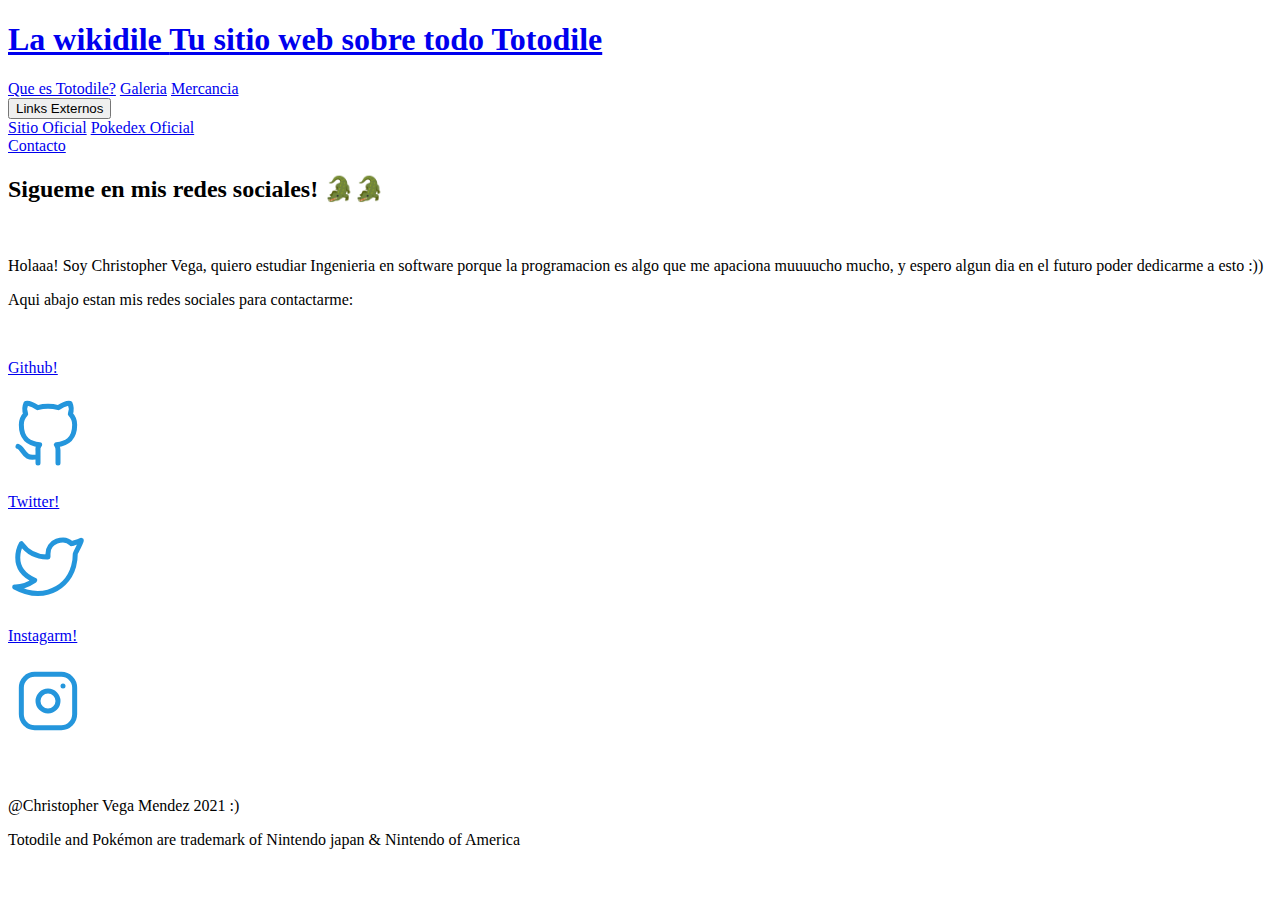
==== about.html @ 53bb1589 "First Commit!" ====
<!-- :) 
    Christopher Vega Mendez
    10-05-2021
    Programacion
    Submodulo CPW Creacion de Paginas Web
-->

<!DOCTYPE html>
<html lang="en">
<head>
    <meta charset="UTF-8">
    <meta http-equiv="X-UA-Compatible" content="IE=edge">
    <meta name="viewport" content="width=device-width, initial-scale=1.0">

    <link rel="stylesheet" href="/totodile-website/styles/normalize.css">
    <link rel="stylesheet" href="/totodile-website/styles/mainStyle.css">

    <link rel="preconnect" href="https://fonts.gstatic.com">
    <link href="https://fonts.googleapis.com/css2?family=Itim&display=swap" rel="stylesheet">

    <link rel = "icon" href = "favicon.ico" type = "image/x-icon"> 

    <title>Totodile</title>
</head>
<body>
    <div class="wrapper">
        <header>
            <a href="index.html" class="indexLink">
                <h1>La wikidile <span>Tu sitio web sobre todo Totodile</span></h1>
            </a>
            <nav class="navPrincipal">
                <a href="desc.html">Que es Totodile?</a>
                <a href="media.html">Galeria</a>
                <a href="merch.html">Mercancia</a>
                <div class="dropmenu">
                    <button class="dropBtn">Links Externos</button>
                    <div class="dropmenu-content">
                        <a target="_blank" href="https://25.pokemon.com/es-es/">Sitio Oficial</a>
                        <a target="_blank" href="https://www.pokemon.com/el/pokedex/totodile">Pokedex Oficial</a>
                    </div>
                </div>
                <a href="about.html">Contacto</a>
            </nav>
        </header>
        <main>
            <section>
                <div class="smTitle">
                    <h2>Sigueme en mis redes sociales! 🐊🐊</h2><br>
                    <p>Holaaa! Soy Christopher Vega, quiero estudiar Ingenieria en software porque la programacion es algo que me apaciona muuuucho mucho, y espero algun dia en el futuro poder dedicarme a esto :))</p>
                    <p>Aqui abajo estan mis redes sociales para contactarme:</p><br>
                </div>
                <div class="social-media">
                    <a class="smText" href="https://github.com/ATDoesStuff">
                        <p>Github!</p>
                        <svg xmlns="http://www.w3.org/2000/svg" class="icon icon-tabler icon-tabler-brand-github" width="80" height="80" viewBox="0 0 24 24" stroke-width="1.5" stroke="#2496DC" fill="none" stroke-linecap="round" stroke-linejoin="round">
                            <path stroke="none" d="M0 0h24v24H0z" fill="none"/>
                            <path d="M9 19c-4.3 1.4 -4.3 -2.5 -6 -3m12 5v-3.5c0 -1 .1 -1.4 -.5 -2c2.8 -.3 5.5 -1.4 5.5 -6a4.6 4.6 0 0 0 -1.3 -3.2a4.2 4.2 0 0 0 -.1 -3.2s-1.1 -.3 -3.5 1.3a12.3 12.3 0 0 0 -6.2 0c-2.4 -1.6 -3.5 -1.3 -3.5 -1.3a4.2 4.2 0 0 0 -.1 3.2a4.6 4.6 0 0 0 -1.3 3.2c0 4.6 2.7 5.7 5.5 6c-.6 .6 -.6 1.2 -.5 2v3.5" />
                          </svg>
                    </a>
                    <a class="smText" href="https://twitter.com/ATDoesSomeStuff">
                        <p>Twitter!</p>
                        <svg xmlns="http://www.w3.org/2000/svg" class="icon icon-tabler icon-tabler-brand-twitter" width="80" height="80" viewBox="0 0 24 24" stroke-width="1.5" stroke="#2496DC" fill="none" stroke-linecap="round" stroke-linejoin="round">
                        <path stroke="none" d="M0 0h24v24H0z" fill="none"/>
                        <path d="M22 4.01c-1 .49 -1.98 .689 -3 .99c-1.121 -1.265 -2.783 -1.335 -4.38 -.737s-2.643 2.06 -2.62 3.737v1c-3.245 .083 -6.135 -1.395 -8 -4c0 0 -4.182 7.433 4 11c-1.872 1.247 -3.739 2.088 -6 2c3.308 1.803 6.913 2.423 10.034 1.517c3.58 -1.04 6.522 -3.723 7.651 -7.742a13.84 13.84 0 0 0 .497 -3.753c-.002 -.249 1.51 -2.772 1.818 -4.013z" />
                        </svg>
                    </a>
                    <a class="smText" href="https://www.instagram.com/chris.vegam/">
                        <p>Instagarm!</p>
                        <svg xmlns="http://www.w3.org/2000/svg" class="icon icon-tabler icon-tabler-brand-instagram" width="80" height="80" viewBox="0 0 24 24" stroke-width="1.5" stroke="#2496DC" fill="none" stroke-linecap="round" stroke-linejoin="round">
                        <path stroke="none" d="M0 0h24v24H0z" fill="none"/>
                        <rect x="4" y="4" width="16" height="16" rx="4" />
                        <circle cx="12" cy="12" r="3" />
                        <line x1="16.5" y1="7.5" x2="16.5" y2="7.501" />
                        </svg>
                    </a>
                </div><br><br>            
            </section>
        </main>
    </div>
    <footer>
        <p>@Christopher Vega Mendez 2021 :)</p>
        <p class="copyRight">Totodile and Pokémon are trademark of Nintendo japan & Nintendo of America</p>
    </footer>
</body>
</html>
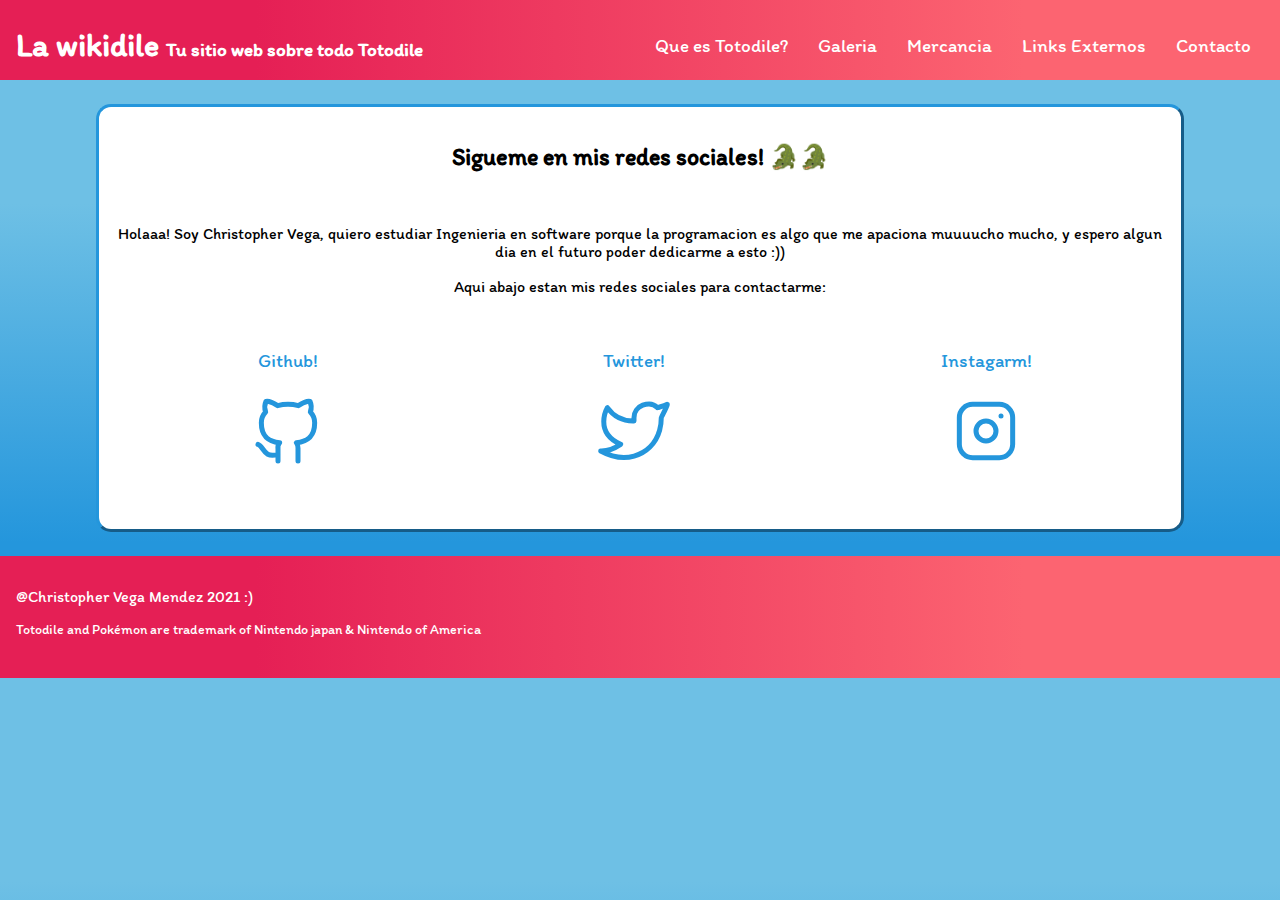
==== commit 4b432f60: "1.0.1 :))" ====
--- a/about.html
+++ b/about.html
@@ -12,8 +12,8 @@
     <meta http-equiv="X-UA-Compatible" content="IE=edge">
     <meta name="viewport" content="width=device-width, initial-scale=1.0">
 
-    <link rel="stylesheet" href="/totodile-website/styles/normalize.css">
-    <link rel="stylesheet" href="/totodile-website/styles/mainStyle.css">
+    <link rel="stylesheet" href="styles/normalize.css">
+    <link rel="stylesheet" href="styles/mainStyle.css">
 
     <link rel="preconnect" href="https://fonts.gstatic.com">
     <link href="https://fonts.googleapis.com/css2?family=Itim&display=swap" rel="stylesheet">
--- a/styles/mainStyle.css
+++ b/styles/mainStyle.css
@@ -0,0 +1,165 @@
+:root{
+    --tuftsBLue: #2496DC;
+    --skyBlue: #6EC0E5;
+    --amaranth: #E51F55;
+    --fieryRose: #FC6471;
+    --lemonYellowCrayola: #FFFBA0;
+}
+html{ font-family:'Itim', Courier, monospace; }
+body{
+    background-image: linear-gradient(to top, var(--tuftsBLue) 20%, var(--skyBlue) 70%);
+}
+header , footer {
+    margin: 0;
+    color: white;
+    background-color: var(--amaranth);
+    background-image: linear-gradient(to left, var(--fieryRose) 20%, var(--amaranth) 80%);
+
+}footer{
+    padding: 1rem;
+    height: 90px;
+
+}header{
+    padding: 1.5rem 1rem 3.5rem 1rem;
+}h1{
+    float: left;
+    margin: 0;
+    margin-top: 3px;
+}h1 span{
+    font-size: 1.2rem;
+}h2{
+    text-align: center;
+}h3{
+    text-align: center;
+}section{
+    border: 3px outset var(--tuftsBLue);
+    padding: 1rem;
+    border-radius: 15px 15px 15px 15px;
+    margin: 1.5rem 6rem;
+    background-color: white;
+}
+.navPrincipal{
+    float: right;
+    margin-bottom: 5px;
+}.navPrincipal a{
+    font-size: 1.2rem;
+    color: white;
+    text-decoration: none;
+    padding: 11px;
+    border-radius: 10px 10px 10px 10px;
+    margin: auto 2px;
+}.navPrincipal a:hover{
+    text-decoration: double underline;
+    background-color: var(--amaranth);
+}.indexLink h1:hover{
+    text-decoration: underline;
+}.indexLink{
+    color: white;
+}
+.wrapper {
+    min-height: 100%;
+    margin-bottom: -100px;
+    padding-bottom: 100px;
+}
+.totoDesc{
+    display: grid;
+    grid-template-columns: 2fr 1fr;
+}.mapSec{
+    display: grid;
+    grid-column-gap: 2rem;
+    grid-template-columns: 1fr 1fr;
+}.vidSec{
+    margin: auto;
+    text-align: center;
+
+}.yellowBg{
+    padding: 1rem 0;
+    background-color: var(--lemonYellowCrayola);
+}.img1{
+    width: 30%;
+}
+.ytBtn{
+    border-radius: 15px 15px 15px 15px;
+    text-decoration: none;
+    margin: 1rem auto;
+    padding: 1rem;
+    color: white;
+    background-image: linear-gradient(to top, var(--fieryRose) 20%, var(--amaranth) 80%);
+}
+.social-media{
+    display: flex;
+    justify-content:space-around;
+}
+.smTitle, .social-media{
+    text-align: center;
+}
+.smText{
+    color: var(--tuftsBLue);
+    text-decoration: none;
+    font-size: 1.2rem;
+}.fotos{
+    text-align: center;
+    margin: auto;
+}
+.merch{
+    height: 370px;
+    margin: 4px 4px;
+    padding: 4px;
+    overflow-x: scroll;
+    overflow-y: hidden;
+    white-space: nowrap;
+}.imgMerch{
+    width: 60%;
+    text-align: center;
+}.buyBtn{
+    border-radius: 10px 10px 10px 10px;
+    color: white;
+    text-decoration: none;
+    padding: 1rem;
+    margin: 1rem;
+    background-color: var(--tuftsBLue);
+}.buyBtn:hover{
+    text-decoration: underline;
+}.merchItem{ text-align: center; display: inline-block; width: 30%; }
+.dropBtn{
+    font-size: 1.2rem;
+    color: white;
+    text-decoration: none;
+    padding: 11px;
+    border-radius: 10px 10px 10px 10px;
+    margin: auto 2px;
+    border: 0;
+    background-color: unset;
+}.dropBtn:hover{
+    text-decoration: double underline;
+    background-color: var(--amaranth);
+    cursor:pointer;
+}.dropmenu{
+    position: relative;
+    display: inline-block;
+}.dropmenu-content{
+    display: none;
+    position: absolute;
+    background-color: #f1f1f1;
+    min-width: 160px;
+    box-shadow: 0px 8px 16px 0px rgba(0,0,0,0.2);
+    z-index: 1;
+}.dropmenu-content a {
+    color: black;
+    padding: 12px 16px;
+    text-decoration: none;
+    display: block;
+}.dropmenu-content a:hover {background-color: #ddd;}
+.dropmenu:hover .dropmenu-content {display: block;}
+
+ul.images {
+    margin: 0;
+    padding: 0;
+    white-space: nowrap;
+    overflow-x: auto;
+}
+  ul.images li {
+    display: inline;
+    width: 150px;
+}
+.copyRight{ font-size: 14px; }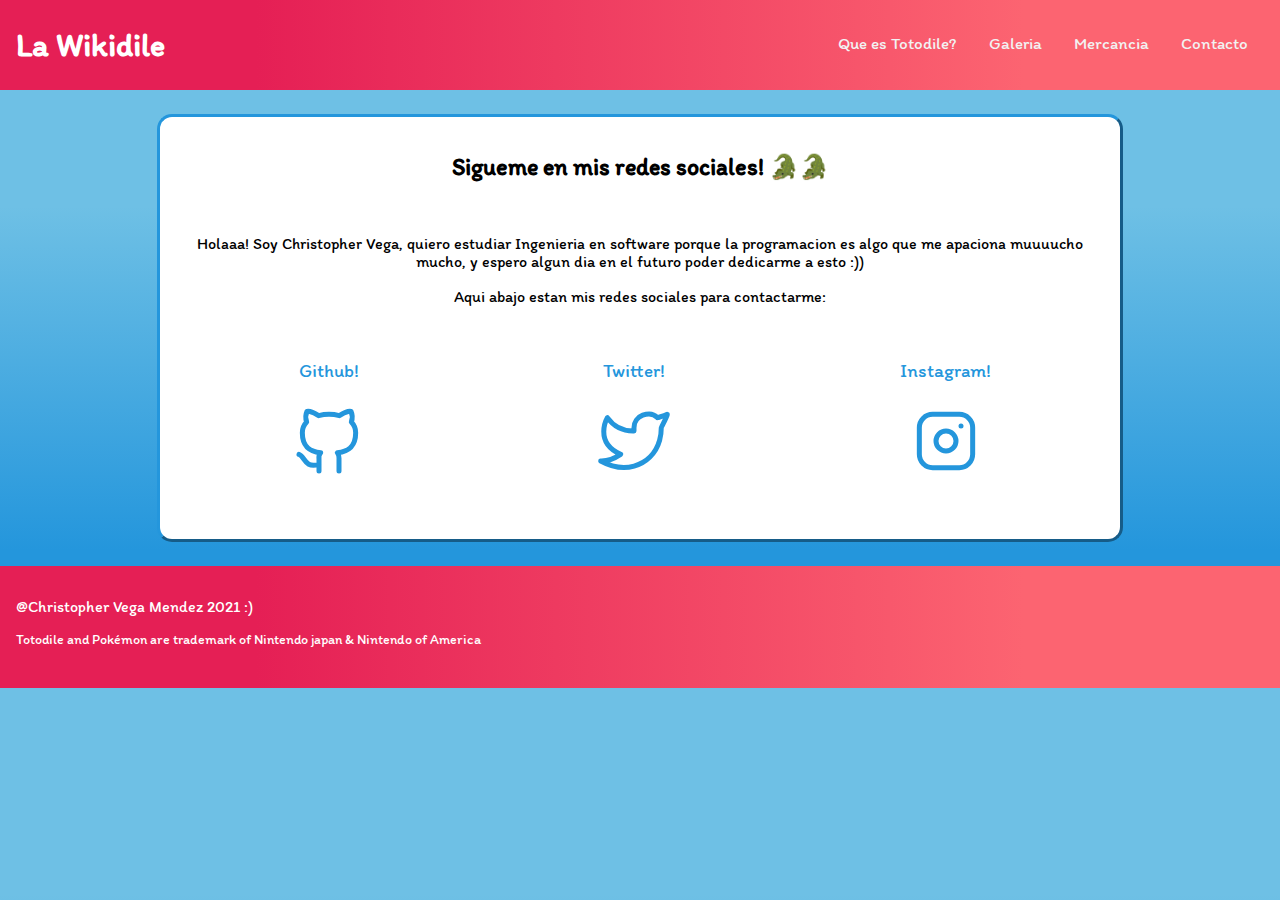
==== commit 25301b15: "ULTIMATE WIKIDILE VERSION 1.2 LESSGOOOOOO" ====
--- a/about.html
+++ b/about.html
@@ -14,36 +14,38 @@
 
     <link rel="stylesheet" href="styles/normalize.css">
     <link rel="stylesheet" href="styles/mainStyle.css">
+    <link rel="stylesheet" href="https://cdnjs.cloudflare.com/ajax/libs/font-awesome/4.7.0/css/font-awesome.min.css">
 
     <link rel="preconnect" href="https://fonts.gstatic.com">
     <link href="https://fonts.googleapis.com/css2?family=Itim&display=swap" rel="stylesheet">
 
-    <link rel = "icon" href = "favicon.ico" type = "image/x-icon"> 
+    <script src="scripts/responsiveNav.js"></script>
+
+    <link rel = "icon" href = "favicon.ico" type = "image/x-icon">
 
     <title>Totodile</title>
 </head>
 <body>
     <div class="wrapper">
         <header>
-            <a href="index.html" class="indexLink">
-                <h1>La wikidile <span>Tu sitio web sobre todo Totodile</span></h1>
+            <a href="index.html" class="h1">
+                <h1>La Wikidile</h1>
             </a>
-            <nav class="navPrincipal">
+            <nav class="topnav" id="myTopnav">
+                <a href="index.html" class="indexLink">
+                    Main Page
+                </a>
                 <a href="desc.html">Que es Totodile?</a>
                 <a href="media.html">Galeria</a>
                 <a href="merch.html">Mercancia</a>
-                <div class="dropmenu">
-                    <button class="dropBtn">Links Externos</button>
-                    <div class="dropmenu-content">
-                        <a target="_blank" href="https://25.pokemon.com/es-es/">Sitio Oficial</a>
-                        <a target="_blank" href="https://www.pokemon.com/el/pokedex/totodile">Pokedex Oficial</a>
-                    </div>
-                </div>
                 <a href="about.html">Contacto</a>
+                <a href="javascript:void(0);" class="icon" onclick="myFunction()">
+                    <i class="fa fa-bars"></i>
+                </a>
             </nav>
         </header>
         <main>
-            <section>
+            <section class="secAbout">
                 <div class="smTitle">
                     <h2>Sigueme en mis redes sociales! 🐊🐊</h2><br>
                     <p>Holaaa! Soy Christopher Vega, quiero estudiar Ingenieria en software porque la programacion es algo que me apaciona muuuucho mucho, y espero algun dia en el futuro poder dedicarme a esto :))</p>
@@ -65,7 +67,7 @@
                         </svg>
                     </a>
                     <a class="smText" href="https://www.instagram.com/chris.vegam/">
-                        <p>Instagarm!</p>
+                        <p>Instagram!</p>
                         <svg xmlns="http://www.w3.org/2000/svg" class="icon icon-tabler icon-tabler-brand-instagram" width="80" height="80" viewBox="0 0 24 24" stroke-width="1.5" stroke="#2496DC" fill="none" stroke-linecap="round" stroke-linejoin="round">
                         <path stroke="none" d="M0 0h24v24H0z" fill="none"/>
                         <rect x="4" y="4" width="16" height="16" rx="4" />
--- a/styles/mainStyle.css
+++ b/styles/mainStyle.css
@@ -15,18 +15,22 @@
     background-color: var(--amaranth);
     background-image: linear-gradient(to left, var(--fieryRose) 20%, var(--amaranth) 80%);
 
-}footer{
+}
+footer{
     padding: 1rem;
     height: 90px;
 
 }header{
-    padding: 1.5rem 1rem 3.5rem 1rem;
+    padding: 10px 1rem 10px 1rem;
+}.h1{
+    display: none;
+    text-decoration: none;
 }h1{
-    float: left;
     margin: 0;
-    margin-top: 3px;
-}h1 span{
-    font-size: 1.2rem;
+    color: white;
+    text-decoration: none;
+}h1:hover{
+    text-decoration: double underline;
 }h2{
     text-align: center;
 }h3{
@@ -35,23 +39,63 @@
     border: 3px outset var(--tuftsBLue);
     padding: 1rem;
     border-radius: 15px 15px 15px 15px;
-    margin: 1.5rem 6rem;
+    margin: auto;
+    width: 72.5%;
     background-color: white;
 }
-.navPrincipal{
-    float: right;
-    margin-bottom: 5px;
-}.navPrincipal a{
-    font-size: 1.2rem;
-    color: white;
-    text-decoration: none;
-    padding: 11px;
-    border-radius: 10px 10px 10px 10px;
-    margin: auto 2px;
-}.navPrincipal a:hover{
+    
+.topnav {
+    overflow: hidden;
+    margin-bottom: 0;
+}
+
+.topnav a {
+    float: left;
+    color: #f2f2f2;
+    text-align: center;
+    padding: 14px 16px;
+    text-decoration: none;
+    font-size: 17px;
+}
+
+.topnav a:hover {
     text-decoration: double underline;
     background-color: var(--amaranth);
-}.indexLink h1:hover{
+}
+
+.topnav a.active {
+    background-color: #04AA6D;
+    color: white;
+}
+
+.topnav .icon {
+    display: none; 
+} .secAbout{
+    margin: 1.5rem auto;
+}
+    
+@media screen and (max-width: 600px) {
+    .topnav a:not(:first-child) {display: none;}
+    .topnav a.icon {
+        float: right;
+        display: block;
+    }
+}
+
+@media screen and (max-width: 600px) {
+    .topnav.responsive {position: relative;}
+    .topnav.responsive .icon {
+        position: absolute;
+        right: 0;
+        top: 0;
+}
+.topnav.responsive a {
+    float: none;
+    display: block;
+    text-align: left;
+    }  
+}
+.indexLink .h1:hover{
     text-decoration: underline;
 }.indexLink{
     color: white;
@@ -63,11 +107,13 @@
 }
 .totoDesc{
     display: grid;
-    grid-template-columns: 2fr 1fr;
+    grid-template-columns: 1fr;
+    text-align: center;
 }.mapSec{
     display: grid;
     grid-column-gap: 2rem;
-    grid-template-columns: 1fr 1fr;
+    grid-template-columns: 1fr;
+    grid-template-rows: 0.5fr 1fr;
 }.vidSec{
     margin: auto;
     text-align: center;
@@ -76,7 +122,7 @@
     padding: 1rem 0;
     background-color: var(--lemonYellowCrayola);
 }.img1{
-    width: 30%;
+    width: 70%;
 }
 .ytBtn{
     border-radius: 15px 15px 15px 15px;
@@ -109,7 +155,7 @@
     overflow-y: hidden;
     white-space: nowrap;
 }.imgMerch{
-    width: 60%;
+    width: 100%;
     text-align: center;
 }.buyBtn{
     border-radius: 10px 10px 10px 10px;
@@ -120,7 +166,7 @@
     background-color: var(--tuftsBLue);
 }.buyBtn:hover{
     text-decoration: underline;
-}.merchItem{ text-align: center; display: inline-block; width: 30%; }
+}.merchItem{ text-align: center; display: inline-block; width: 65%; margin: auto 1rem ; padding: 0 1rem 1rem 1rem; }
 .dropBtn{
     font-size: 1.2rem;
     color: white;
@@ -158,8 +204,59 @@
     white-space: nowrap;
     overflow-x: auto;
 }
-  ul.images li {
+ul.images li {
     display: inline;
     width: 150px;
 }
+.videoDile{
+    width: 75%;
+    height: 100%;
+}.asIndex{
+    text-align: center;
+    display: flex;
+    justify-content: center;
+    flex-direction: column;
+}.imgTotoDesc{
+    display: none;
+}
+@media (min-width: 705px) {
+    .asIndex{
+        text-align: center;
+        display: flex;
+        justify-content: center;
+        flex-direction: row;
+    }.topnav{
+        float: right;
+        margin-bottom: 5px;
+        display: flex;
+    }.indexLink{
+        display: none;
+
+    }header{
+        padding: 20px 1rem 70px 1rem;
+    }.h1{
+        float: left;
+        display: block;
+        margin-top: 7px;
+    }.img1{
+        width: 30%;
+    }.imgMerch{
+        width: 60%;
+        text-align: center;
+    }.merchItem{ text-align: center; display: inline-block; width: 30%; }
+    .mapSec{
+        display: grid;
+        grid-column-gap: 2rem;
+        grid-template-columns: 1fr 1fr;
+        grid-template-rows: 1fr;
+    }
+}
+@media (min-width: 1250px) {
+    .imgTotoDesc{
+        display: block;
+    }.totoDesc{
+        display: grid;
+        grid-template-columns: 3fr 1fr;
+    }
+}
 .copyRight{ font-size: 14px; }